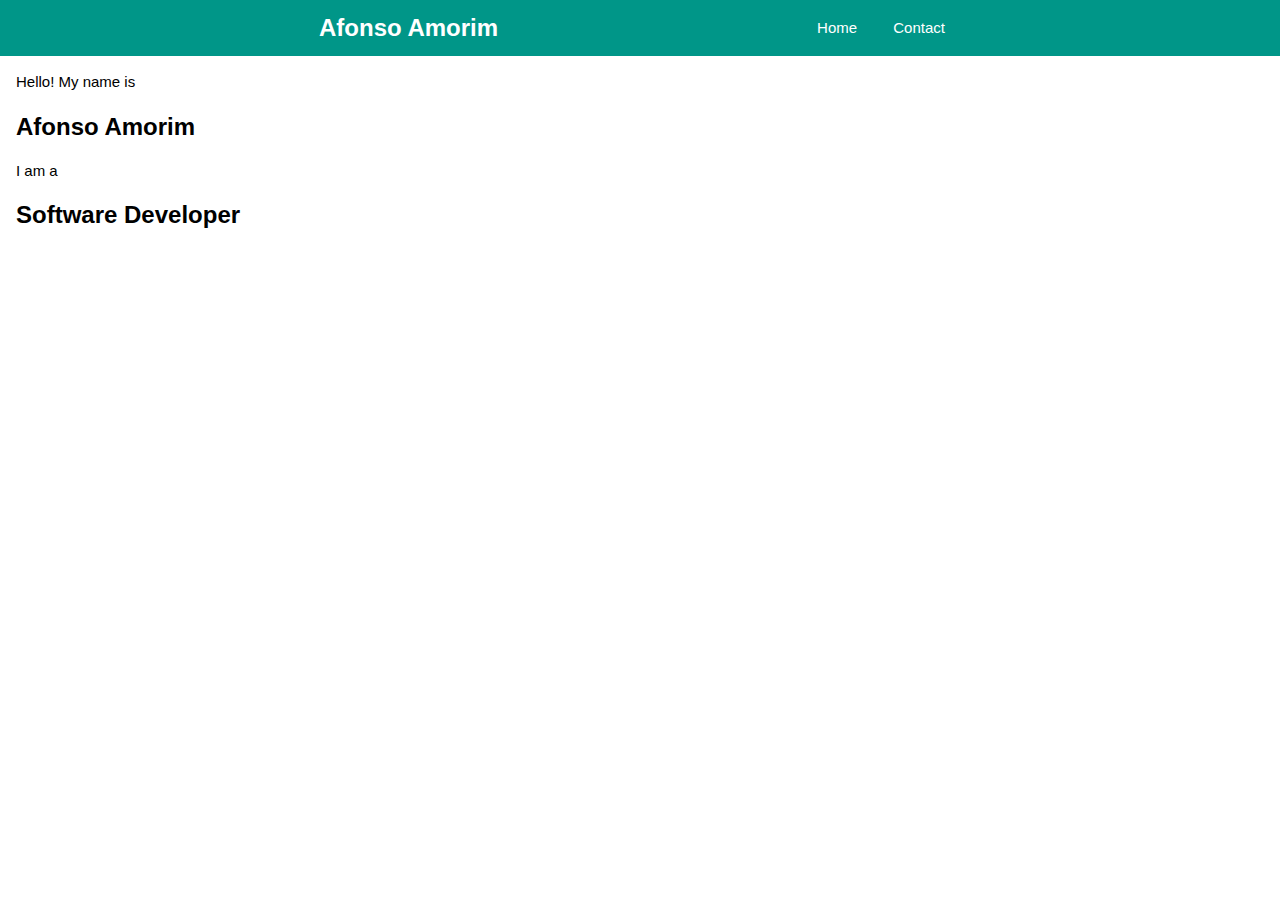
==== docs/index.html @ d649647e "fc" ====
<!DOCTYPE html>
<html>
  <head>
    <meta charset="UTF-8"/>
    <!--link rel="icon" href="favicon.png"/-->
    <link rel="stylesheet" href="css/w3.css"/>
    <link rel="stylesheet" href="css/style.css"/>
    <title>Afonso Amorim</title>
  </head>
  <body>
    <header>
      <div class="w3-container w3-teal header-container">
        <h3><b>Afonso <span class="header-surname">Amorim</span></b></h3>
        <!-- Navigation -->
        <div>
          <a href="#home" class="w3-button w3-bar-item">Home</a>
          <a href="#contact" class="w3-button w3-bar-item">Contact</a>
        </div>
      </div>
    </header>
    <div class="w3-container home-section">
      <div class="self-intro">
        <p>Hello! My name is <h3><b><span class="home-section-name">Afonso Amorim</span></h3></b></p>
        <p>I am a <h3><b><span class="home-section-dev">Software Developer</span></h3></b></p>
      </div>
      <div class="img-1">
        <!--img src="img/afonso.jpg" alt="Afonso Amorim" class="w3-image"/-->
      </div>
    </div>
  </body>
</html>
---- docs/css/style.css ----
.header-container {
    display: flex;
    align-items: center;
    justify-content: space-between;
}
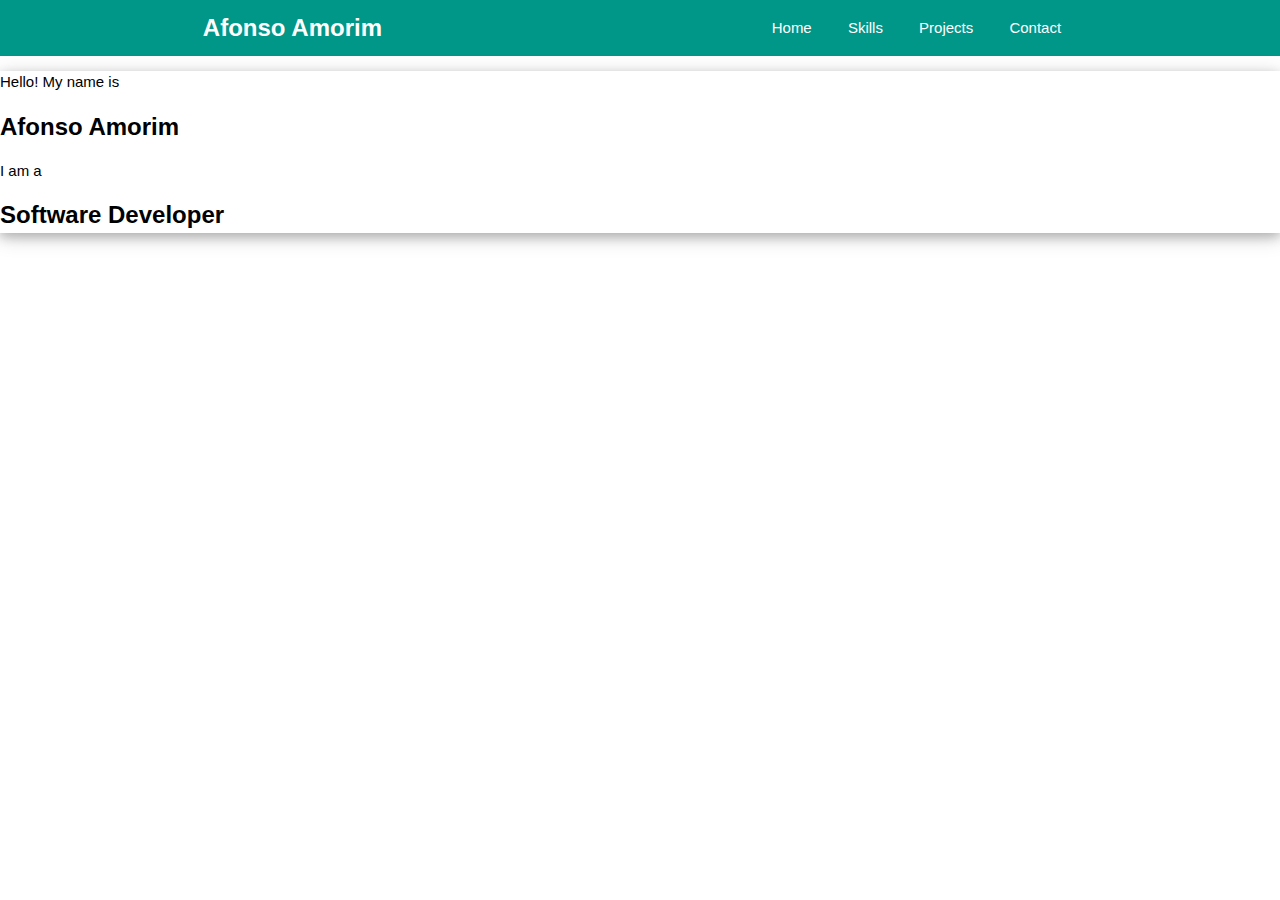
==== commit 0506ee87: "update" ====
--- a/docs/index.html
+++ b/docs/index.html
@@ -2,7 +2,6 @@
 <html>
   <head>
     <meta charset="UTF-8"/>
-    <!--link rel="icon" href="favicon.png"/-->
     <link rel="stylesheet" href="css/w3.css"/>
     <link rel="stylesheet" href="css/style.css"/>
     <title>Afonso Amorim</title>
@@ -10,22 +9,22 @@
   <body>
     <header>
       <div class="w3-container w3-teal header-container">
-        <h3><b>Afonso <span class="header-surname">Amorim</span></b></h3>
+        <a href="#" id="logo-name"><h3><b>Afonso <span class="header-surname">Amorim</span></b></h3><a>
         <!-- Navigation -->
-        <div>
+        <div class="nav-links">
           <a href="#home" class="w3-button w3-bar-item">Home</a>
+          <a href="#skills" class="w3-button w3-bar-item">Skills</a>
+          <a href="#projects" class="w3-button w3-bar-item">Projects</a>
           <a href="#contact" class="w3-button w3-bar-item">Contact</a>
         </div>
       </div>
     </header>
-    <div class="w3-container home-section">
-      <div class="self-intro">
-        <p>Hello! My name is <h3><b><span class="home-section-name">Afonso Amorim</span></h3></b></p>
-        <p>I am a <h3><b><span class="home-section-dev">Software Developer</span></h3></b></p>
-      </div>
-      <div class="img-1">
-        <!--img src="img/afonso.jpg" alt="Afonso Amorim" class="w3-image"/-->
-      </div>
-    </div>
+
+    <section class="home-section">
+        <div class="w3-card-4">
+            <p>Hello! My name is <h3><b><span class="home-section-name">Afonso Amorim</span></h3></b></p>
+            <p>I am a <h3><b><span class="home-section-dev">Software Developer</span></h3></b></p>
+        </div>
+    </section>
   </body>
 </html>--- a/docs/css/style.css
+++ b/docs/css/style.css
@@ -2,4 +2,8 @@
     display: flex;
     align-items: center;
     justify-content: space-between;
+}
+
+.header-container #logo-name{
+    text-decoration: none;
 }